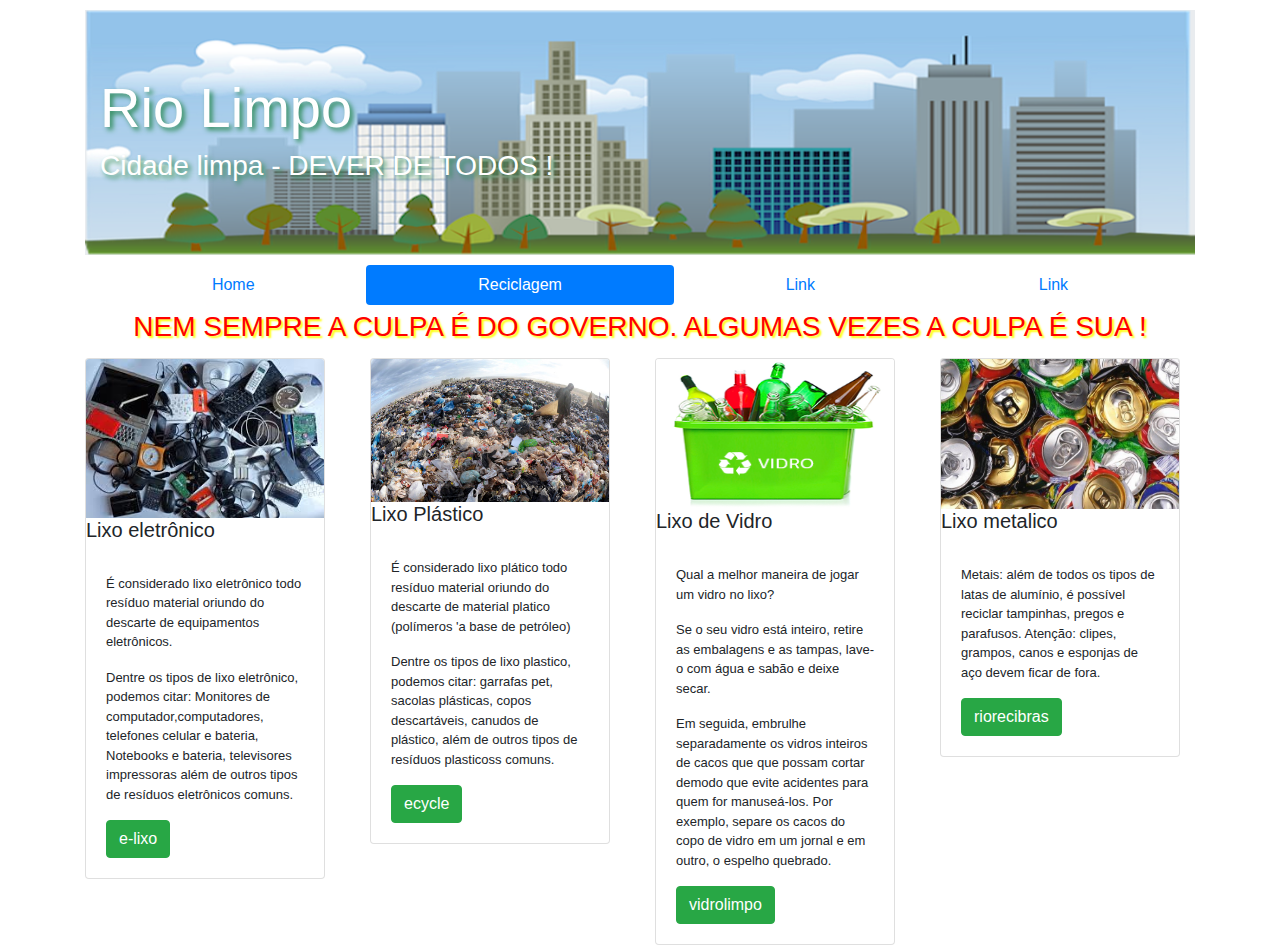
==== reciclagem.html @ 321573d9 "Adicionado card" ====
<!DOCTYPE html>
<html lang="pt-BR">

<head>
    <meta charset="UTF-8">
    <meta name="viewport" content="width=device-width, initial-scale=1.0">
    <meta http-equiv="X-UA-Compatible" content="ie=edge">
    <title>Rio Limpo</title>
    <link rel="stylesheet" href="estilo.css">
    <meta charset="utf-8">
    <meta name="viewport" content="width=device-width, initial-scale=1, shrink-to-fit=no">

    <!-- Bootstrap CSS -->
    <link rel="stylesheet" href="https://stackpath.bootstrapcdn.com/bootstrap/4.4.1/css/bootstrap.min.css"
        integrity="sha384-Vkoo8x4CGsO3+Hhxv8T/Q5PaXtkKtu6ug5TOeNV6gBiFeWPGFN9MuhOf23Q9Ifjh" crossorigin="anonymous">
</head>

<body>

    <header>
        <div class="container">
            <div class="jumbotron jumbotron-fluid" id="titulo">
                <div class="container">
                    <h1 class="display-4">Rio Limpo</h1>
                    <h3>Cidade limpa - DEVER DE TODOS !</h3>

                </div>
            </div>
            <nav>
                <div class="container" id="menu">
                    <ul class="nav nav-pills nav-fill">
                        <li class="nav-item">
                            <a class="nav-link" href="index.html">Home</a>
                        </li>
                        <li class="nav-item">
                            <a class="nav-link active" href="#">Reciclagem</a>
                        </li>
                        <li class="nav-item">
                            <a class="nav-link" href="#">Link</a>
                        </li>
                        <li class="nav-item">
                            <a class="nav-link" href="#">Link</a>
                        </li>
                    </ul>
            </nav>
            <h3 class="centro" id="esporro">NEM SEMPRE A CULPA É DO GOVERNO. ALGUMAS VEZES A CULPA É SUA !</h3>
        </div>
    </header>
    <div class="container" id="cards">
        <div class="row">
            <div class="col">
                <div class="card" style="width: 15rem;">
                    <img src="imagens/le.jpg" class="card-img-top" alt="Lixo eletrônico">
                    <h5 class="card-title">Lixo eletrônico</h5>
                    <div class="card-body">
                        <p class="card-text">É considerado lixo eletrônico todo resíduo material oriundo do descarte de
                            equipamentos
                            eletrônicos.</p>
                        <p class="card-text"> Dentre os tipos de lixo eletrônico, podemos citar: Monitores de
                            computador,computadores,
                            telefones
                            celular e bateria, Notebooks e bateria, televisores impressoras além de outros tipos de
                            resíduos eletrônicos comuns.</p>
                        <a href="http://www.e-lixo-rj.com.br/" class="btn btn-success">e-lixo</a>
                    </div>
                </div>
            </div>
            <div class="col">
                <div class="card" style="width: 15rem;">
                    <img src="imagens/lp.jpg" class="card-img-top" alt="Lixo eletrônico">
                    <h5 class="card-title">Lixo Plástico</h5>
                    <div class="card-body">
                        <p class="card-text">É considerado lixo plático todo resíduo material oriundo do descarte de
                            material platico (polímeros 'a base de petróleo)</p>
                        <p class="card-text"> Dentre os tipos de lixo plastico, podemos citar: garrafas pet, sacolas
                            plásticas, copos descartáveis, canudos de plástico, além de outros tipos de
                            resíduos plasticoss comuns.</p>
                        <a href="https://www.ecycle.com.br" class="btn btn-success">ecycle</a>
                    </div>
                </div>
            </div>
            <div class="col">
                <div class="card" style="width: 15rem;">
                    <img src="imagens/lv.png" height="150" class="card-img-top" alt="Lixo eletrônico">
                    <h5 class="card-title">Lixo de Vidro</h5>
                    <div class="card-body">
                        <p class="card-text">
                            Qual a melhor maneira de jogar um vidro no lixo?</p>
                        <p class="card-text">
                            Se o seu vidro está inteiro, retire as embalagens e as tampas, lave-o com água e sabão e
                            deixe secar.</p>
                        <p class="card-text">
                            Em seguida, embrulhe separadamente os vidros inteiros de cacos que que possam cortar demodo
                            que evite acidentes para quem for manuseá-los.
                            Por exemplo, separe os cacos do copo de
                            vidro em um jornal e em outro, o espelho quebrado.</p>

                        <a href="https://www.vidrolimpo.com.br/" class="btn btn-success">vidrolimpo</a>
                    </div>
                </div>
            </div>
            <div class="col">
                <div class="card" style="width: 15rem;">
                    <img src="imagens/lm.jpg" height="150" class="card-img-top" alt="Lixo eletrônico">
                    <h5 class="card-title">Lixo metalico</h5>
                    <div class="card-body">
                        <p class="card-text">
                            Metais: além de todos os tipos de latas de alumínio, é possível reciclar tampinhas, pregos e
                            parafusos. Atenção: clipes, grampos, canos e esponjas de aço devem ficar de fora.</p>

                        <a href="http://riorecibras.com.br/" class="btn btn-success">riorecibras</a>
                    </div>
                </div>
            </div>

        </div>

    </div>
    </script>
    <script src="https://code.jquery.com/jquery-3.4.1.slim.min.js"
        integrity="sha384-J6qa4849blE2+poT4WnyKhv5vZF5SrPo0iEjwBvKU7imGFAV0wwj1yYfoRSJoZ+n"
        crossorigin="anonymous"></script>
    <script src="https://cdn.jsdelivr.net/npm/popper.js@1.16.0/dist/umd/popper.min.js"
        integrity="sha384-Q6E9RHvbIyZFJoft+2mJbHaEWldlvI9IOYy5n3zV9zzTtmI3UksdQRVvoxMfooAo"
        crossorigin="anonymous"></script>
    <script src="https://stackpath.bootstrapcdn.com/bootstrap/4.4.1/js/bootstrap.min.js"
        integrity="sha384-wfSDF2E50Y2D1uUdj0O3uMBJnjuUD4Ih7YwaYd1iqfktj0Uod8GCExl3Og8ifwB6"
        crossorigin="anonymous"></script>
</body>

</html>
---- estilo.css ----
#titulo {
    margin-top: 10px;
    margin-bottom: 10px;
    background-image: url(cityscape.png);
    background-repeat: no-repeat;
    background-size: auto;
    background-position: center;
    font-weight: bolder;
    font-size: large;
    color: white;
    text-shadow: 3px 3px 5px seagreen;
}
#esporro {
     margin: auto;
}

#menu {
    margin-top: 0px;
    margin-bottom: 5px;
}

.centro {
    margin: 10px 0px 20px 0px;
    text-align: center;
    color: red;
    text-shadow: 2px 2px 2px yellow;
}

#cards {
    margin-top: 15px;
}
.card-text {
    font-size: small;
}

footer {
    margin-top: 0px;
}
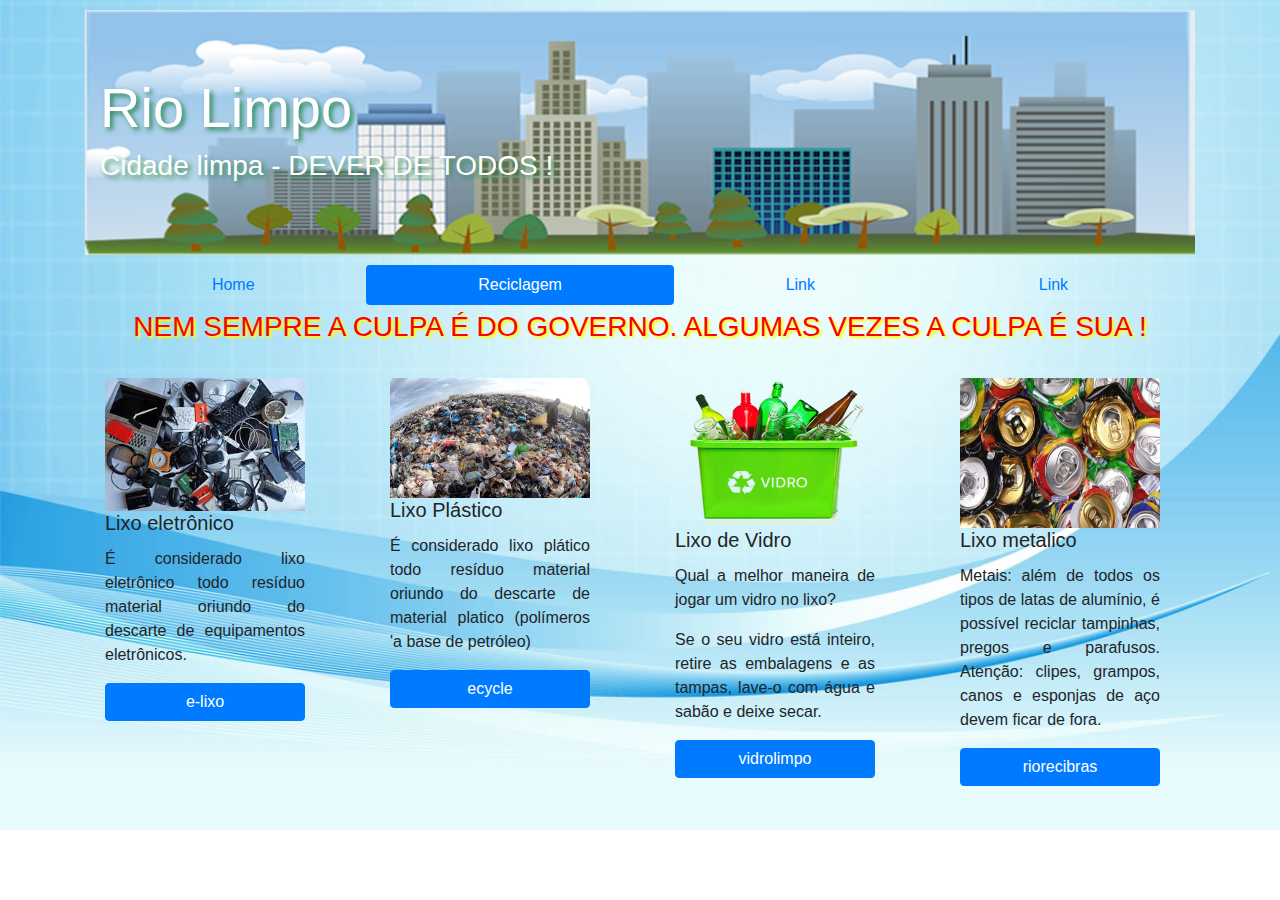
==== commit 0b216ef3: "por hoje chega" ====
--- a/reciclagem.html
+++ b/reciclagem.html
@@ -49,71 +49,62 @@
     <div class="container" id="cards">
         <div class="row">
             <div class="col">
-                <div class="card" style="width: 15rem;">
+                <div class="card-body d-flex flex-column" style="width: 15rem">
                     <img src="imagens/le.jpg" class="card-img-top" alt="Lixo eletrônico">
                     <h5 class="card-title">Lixo eletrônico</h5>
-                    <div class="card-body">
-                        <p class="card-text">É considerado lixo eletrônico todo resíduo material oriundo do descarte de
-                            equipamentos
-                            eletrônicos.</p>
-                        <p class="card-text"> Dentre os tipos de lixo eletrônico, podemos citar: Monitores de
-                            computador,computadores,
-                            telefones
-                            celular e bateria, Notebooks e bateria, televisores impressoras além de outros tipos de
-                            resíduos eletrônicos comuns.</p>
-                        <a href="http://www.e-lixo-rj.com.br/" class="btn btn-success">e-lixo</a>
-                    </div>
+
+                    <p class="card-text">É considerado lixo eletrônico todo resíduo material oriundo do descarte
+                        de
+                        equipamentos
+                        eletrônicos.</p>
+
+                    <a href="http://www.e-lixo-rj.com.br/" class="btn btn-primary">e-lixo</a>
+
+                </div>
+
+            </div>
+            <div class="col">
+                <div class="card-body d-flex flex-column" style="width: 15rem;">
+                    <img src="imagens/lp.jpg" class="card-img-top" alt="Lixo eletrônico">
+                    <h5 class="card-title">Lixo Plástico</h5>
+
+                    <p class="card-text">É considerado lixo plático todo resíduo material oriundo do descarte de
+                        material platico (polímeros 'a base de petróleo)</p>
+
+                    <a href="https://www.ecycle.com.br" class="btn btn-primary">ecycle</a>
+
                 </div>
             </div>
             <div class="col">
-                <div class="card" style="width: 15rem;">
-                    <img src="imagens/lp.jpg" class="card-img-top" alt="Lixo eletrônico">
-                    <h5 class="card-title">Lixo Plástico</h5>
-                    <div class="card-body">
-                        <p class="card-text">É considerado lixo plático todo resíduo material oriundo do descarte de
-                            material platico (polímeros 'a base de petróleo)</p>
-                        <p class="card-text"> Dentre os tipos de lixo plastico, podemos citar: garrafas pet, sacolas
-                            plásticas, copos descartáveis, canudos de plástico, além de outros tipos de
-                            resíduos plasticoss comuns.</p>
-                        <a href="https://www.ecycle.com.br" class="btn btn-success">ecycle</a>
-                    </div>
+                <div class="card-body d-flex flex-column" style="width: 15rem;">
+                    <img src="imagens/lv.png" height="150" class="card-img-top" alt="Lixo eletrônico">
+                    <h5 class="card-title">Lixo de Vidro</h5>
+
+                    <p class="card-text">
+                        Qual a melhor maneira de jogar um vidro no lixo?</p>
+                    <p class="card-text">
+                        Se o seu vidro está inteiro, retire as embalagens e as tampas, lave-o com água e sabão e
+                        deixe secar.</p>
+
+
+                    <a href="https://www.vidrolimpo.com.br/" class="btn btn-primary">vidrolimpo</a>
+
                 </div>
             </div>
             <div class="col">
-                <div class="card" style="width: 15rem;">
-                    <img src="imagens/lv.png" height="150" class="card-img-top" alt="Lixo eletrônico">
-                    <h5 class="card-title">Lixo de Vidro</h5>
-                    <div class="card-body">
-                        <p class="card-text">
-                            Qual a melhor maneira de jogar um vidro no lixo?</p>
-                        <p class="card-text">
-                            Se o seu vidro está inteiro, retire as embalagens e as tampas, lave-o com água e sabão e
-                            deixe secar.</p>
-                        <p class="card-text">
-                            Em seguida, embrulhe separadamente os vidros inteiros de cacos que que possam cortar demodo
-                            que evite acidentes para quem for manuseá-los.
-                            Por exemplo, separe os cacos do copo de
-                            vidro em um jornal e em outro, o espelho quebrado.</p>
+                <div class="card-body d-flex flex-column" style="width: 15rem;">
+                    <img src="imagens/lm.jpg" height="150" class="card-img-top" alt="Lixo eletrônico">
+                    <h5 class="card-title">Lixo metalico</h5>
 
-                        <a href="https://www.vidrolimpo.com.br/" class="btn btn-success">vidrolimpo</a>
-                    </div>
+                    <p class="card-text">
+                        Metais: além de todos os tipos de latas de alumínio, é possível reciclar tampinhas, pregos e
+                        parafusos. Atenção: clipes, grampos, canos e esponjas de aço devem ficar de fora.</p>
+                    <a href="http://riorecibras.com.br/" class="btn btn-primary">riorecibras</a>
                 </div>
             </div>
-            <div class="col">
-                <div class="card" style="width: 15rem;">
-                    <img src="imagens/lm.jpg" height="150" class="card-img-top" alt="Lixo eletrônico">
-                    <h5 class="card-title">Lixo metalico</h5>
-                    <div class="card-body">
-                        <p class="card-text">
-                            Metais: além de todos os tipos de latas de alumínio, é possível reciclar tampinhas, pregos e
-                            parafusos. Atenção: clipes, grampos, canos e esponjas de aço devem ficar de fora.</p>
+        </div>
 
-                        <a href="http://riorecibras.com.br/" class="btn btn-success">riorecibras</a>
-                    </div>
-                </div>
-            </div>
-
-        </div>
+    </div>
 
     </div>
     </script>
--- a/estilo.css
+++ b/estilo.css
@@ -1,3 +1,10 @@
+body {
+    background-image: url(imagens/backclean.jpg);
+    background-repeat: no-repeat;
+    background-size: cover;
+    background-position: center center;
+}
+
 #titulo {
     margin-top: 10px;
     margin-bottom: 10px;
@@ -10,8 +17,9 @@
     color: white;
     text-shadow: 3px 3px 5px seagreen;
 }
+
 #esporro {
-     margin: auto;
+    margin: auto;
 }
 
 #menu {
@@ -29,8 +37,12 @@
 #cards {
     margin-top: 15px;
 }
-.card-text {
-    font-size: small;
+
+.card {
+    min-height: 560px;
+}
+.card-text{
+    text-align: justify;
 }
 
 footer {
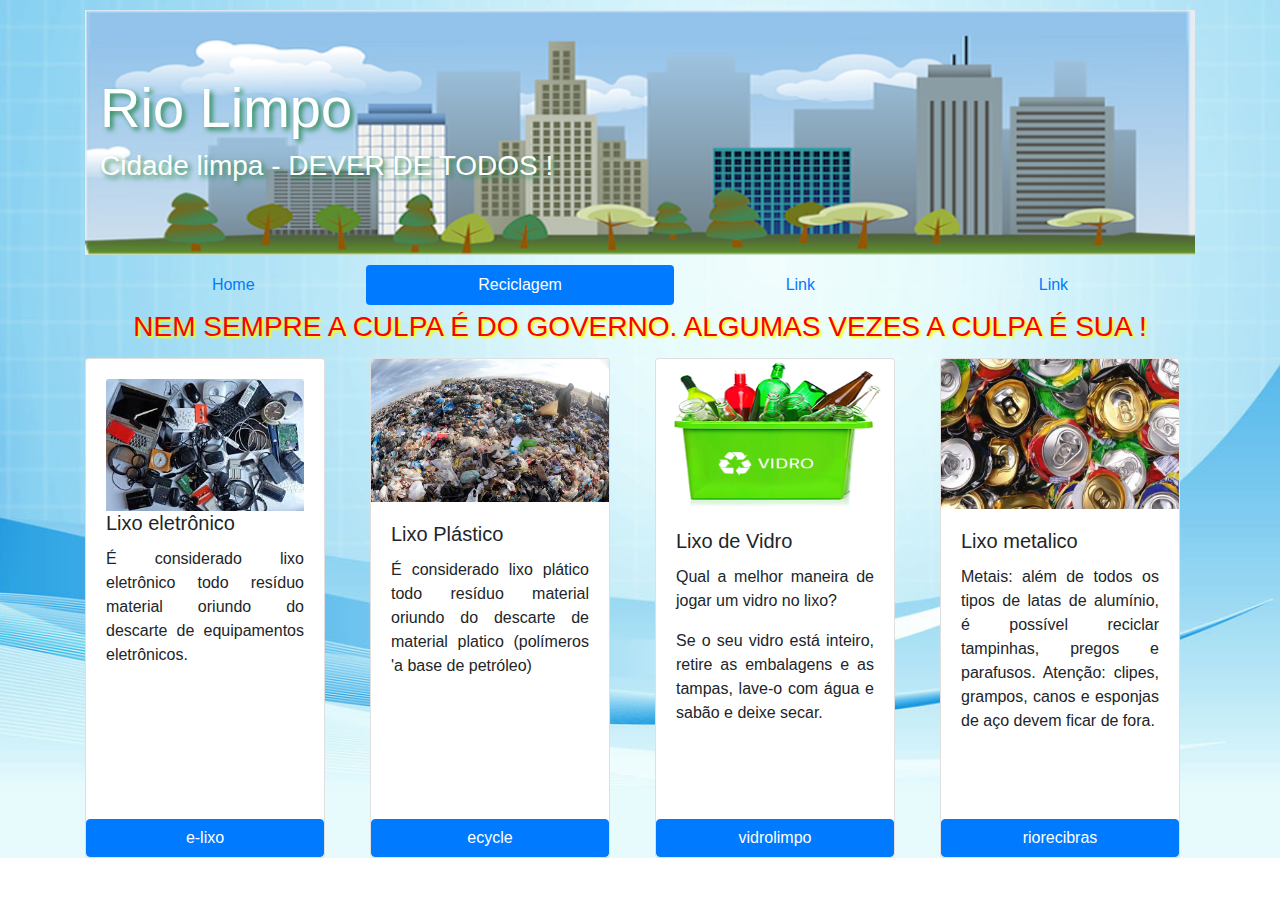
==== commit f0d64826: "botoes alinhados" ====
--- a/reciclagem.html
+++ b/reciclagem.html
@@ -49,61 +49,62 @@
     <div class="container" id="cards">
         <div class="row">
             <div class="col">
-                <div class="card-body d-flex flex-column" style="width: 15rem">
-                    <img src="imagens/le.jpg" class="card-img-top" alt="Lixo eletrônico">
-                    <h5 class="card-title">Lixo eletrônico</h5>
+                <div class="card" style="width: 15rem">
+                    <div class="card-body">
+                        <img src="imagens/le.jpg" class="card-img-top" alt="Lixo eletrônico">
+                        <h5 class="card-title">Lixo eletrônico</h5>
 
-                    <p class="card-text">É considerado lixo eletrônico todo resíduo material oriundo do descarte
-                        de
-                        equipamentos
-                        eletrônicos.</p>
+                        <p class="card-text">É considerado lixo eletrônico todo resíduo material oriundo do descarte
+                            de
+                            equipamentos
+                            eletrônicos.</p>
 
+                    </div>
                     <a href="http://www.e-lixo-rj.com.br/" class="btn btn-primary">e-lixo</a>
-
-                </div>
-
-            </div>
-            <div class="col">
-                <div class="card-body d-flex flex-column" style="width: 15rem;">
-                    <img src="imagens/lp.jpg" class="card-img-top" alt="Lixo eletrônico">
-                    <h5 class="card-title">Lixo Plástico</h5>
-
-                    <p class="card-text">É considerado lixo plático todo resíduo material oriundo do descarte de
-                        material platico (polímeros 'a base de petróleo)</p>
-
-                    <a href="https://www.ecycle.com.br" class="btn btn-primary">ecycle</a>
-
                 </div>
             </div>
             <div class="col">
-                <div class="card-body d-flex flex-column" style="width: 15rem;">
-                    <img src="imagens/lv.png" height="150" class="card-img-top" alt="Lixo eletrônico">
-                    <h5 class="card-title">Lixo de Vidro</h5>
+                <div class="card" style="width: 15rem;">
+                    <img src="imagens/lp.jpg" class="card-img-top" alt="Lixo eletrônico">
+                    <div class="card-body">
+                        <h5 class="card-title">Lixo Plástico</h5>
 
-                    <p class="card-text">
-                        Qual a melhor maneira de jogar um vidro no lixo?</p>
-                    <p class="card-text">
-                        Se o seu vidro está inteiro, retire as embalagens e as tampas, lave-o com água e sabão e
-                        deixe secar.</p>
-
-
-                    <a href="https://www.vidrolimpo.com.br/" class="btn btn-primary">vidrolimpo</a>
-
+                        <p class="card-text">É considerado lixo plático todo resíduo material oriundo do descarte de
+                            material platico (polímeros 'a base de petróleo)</p>
+                    </div>
+                    <a href="https://www.ecycle.com.br" class="btn btn-primary">ecycle</a>
                 </div>
             </div>
             <div class="col">
-                <div class="card-body d-flex flex-column" style="width: 15rem;">
+                <div class="card" style="width: 15rem;">
+                    <img src="imagens/lv.png" height="150" class="card-img-top" alt="Lixo eletrônico">
+                    <div class="card-body">
+                        <h5 class="card-title">Lixo de Vidro</h5>
+
+                        <p class="card-text">
+                            Qual a melhor maneira de jogar um vidro no lixo?</p>
+                        <p class="card-text">
+                            Se o seu vidro está inteiro, retire as embalagens e as tampas, lave-o com água e sabão e
+                            deixe secar.</p>
+
+                    </div>
+                    <a href="https://www.vidrolimpo.com.br/" class="btn btn-primary">vidrolimpo</a>
+                </div>
+            </div>
+            <div class="col">
+                <div class="card" style="width: 15rem;">
                     <img src="imagens/lm.jpg" height="150" class="card-img-top" alt="Lixo eletrônico">
-                    <h5 class="card-title">Lixo metalico</h5>
+                    <div class="card-body">
+                        <h5 class="card-title">Lixo metalico</h5>
 
-                    <p class="card-text">
-                        Metais: além de todos os tipos de latas de alumínio, é possível reciclar tampinhas, pregos e
-                        parafusos. Atenção: clipes, grampos, canos e esponjas de aço devem ficar de fora.</p>
+                        <p class="card-text">
+                            Metais: além de todos os tipos de latas de alumínio, é possível reciclar tampinhas, pregos e
+                            parafusos. Atenção: clipes, grampos, canos e esponjas de aço devem ficar de fora.</p>
+                    </div>
                     <a href="http://riorecibras.com.br/" class="btn btn-primary">riorecibras</a>
                 </div>
             </div>
         </div>
-
     </div>
 
     </div>
--- a/estilo.css
+++ b/estilo.css
@@ -39,9 +39,10 @@
 }
 
 .card {
-    min-height: 560px;
+    min-height: 500px;
 }
-.card-text{
+
+.card-text {
     text-align: justify;
 }
 
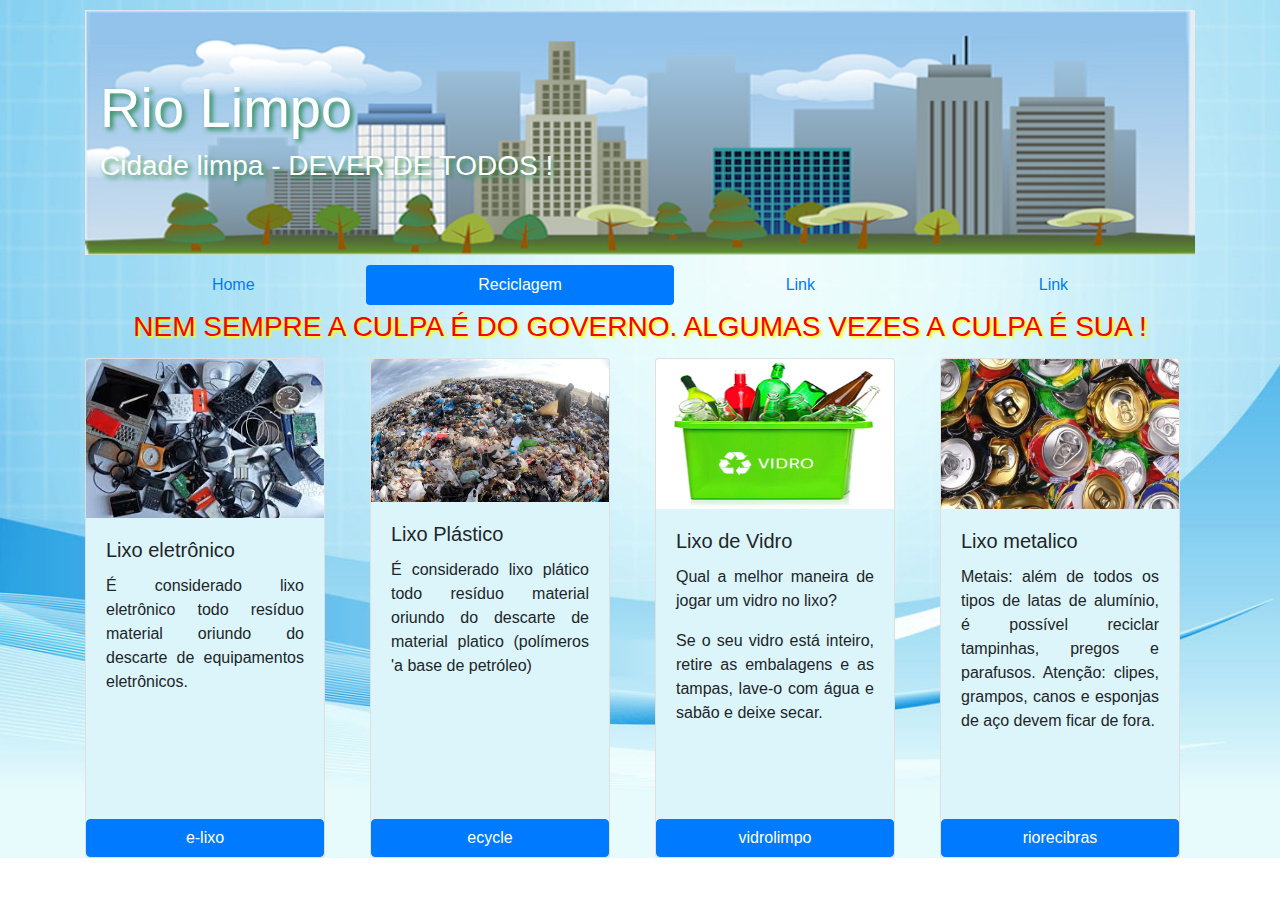
==== commit fe676c25: "Acerto de cores" ====
--- a/reciclagem.html
+++ b/reciclagem.html
@@ -50,8 +50,8 @@
         <div class="row">
             <div class="col">
                 <div class="card" style="width: 15rem">
+                    <img src="imagens/le.jpg" class="card-img-top" alt="Lixo eletrônico">
                     <div class="card-body">
-                        <img src="imagens/le.jpg" class="card-img-top" alt="Lixo eletrônico">
                         <h5 class="card-title">Lixo eletrônico</h5>
 
                         <p class="card-text">É considerado lixo eletrônico todo resíduo material oriundo do descarte
--- a/estilo.css
+++ b/estilo.css
@@ -41,6 +41,9 @@
 .card {
     min-height: 500px;
 }
+.card-body{
+    background-color: #DCF5FA;
+}
 
 .card-text {
     text-align: justify;
